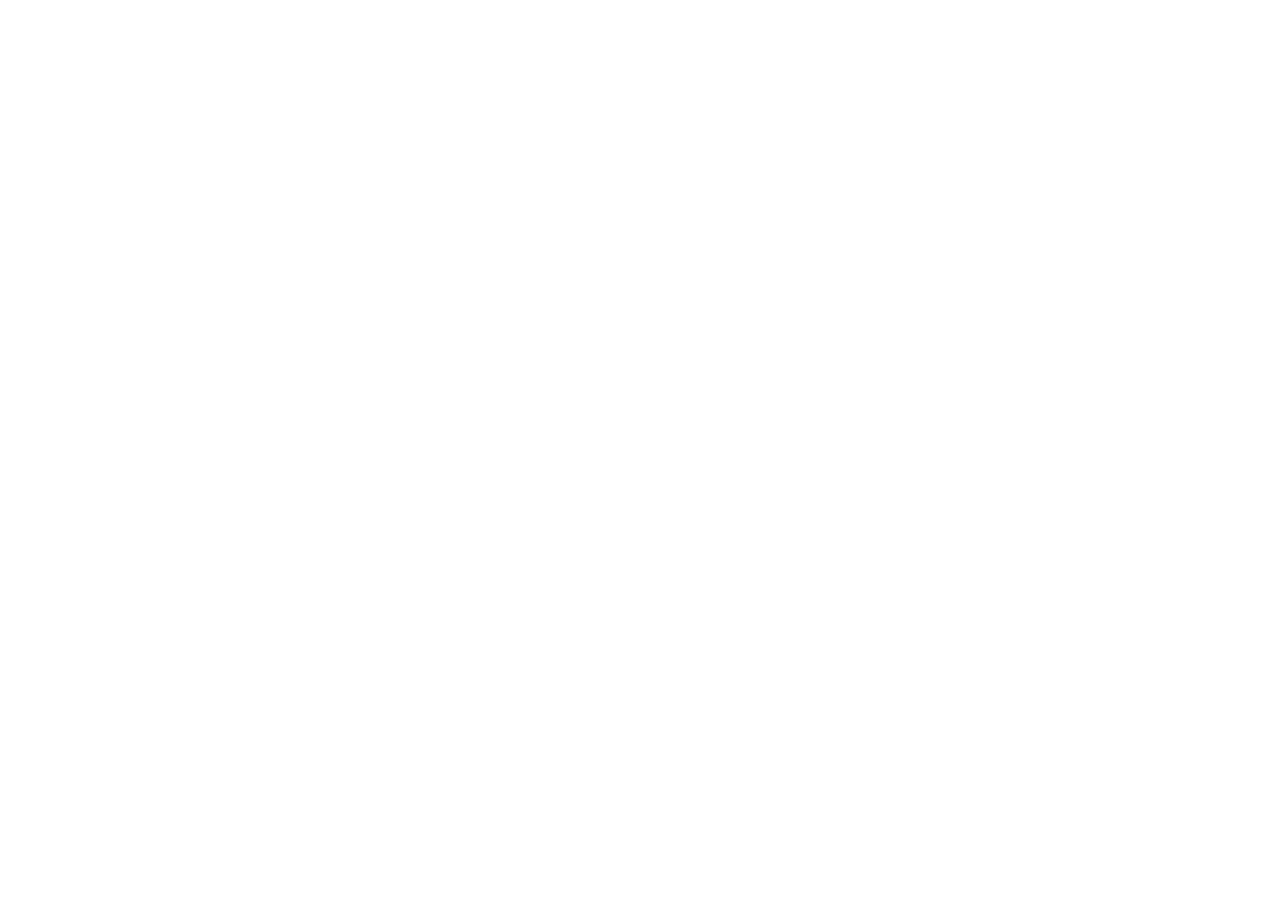
==== about-us.html @ db407edf "is" ====
<!DOCTYPE html>
<html lang="tr">
<head>
    <meta charset="UTF-8">
    <meta http-equiv="X-UA-Compatible" content="IE=edge">
    <meta name="viewport" content="width=device-width, initial-scale=1.0">
    <title>Hakkımızda</title>
</head>
<body>
    
</body>
</html>
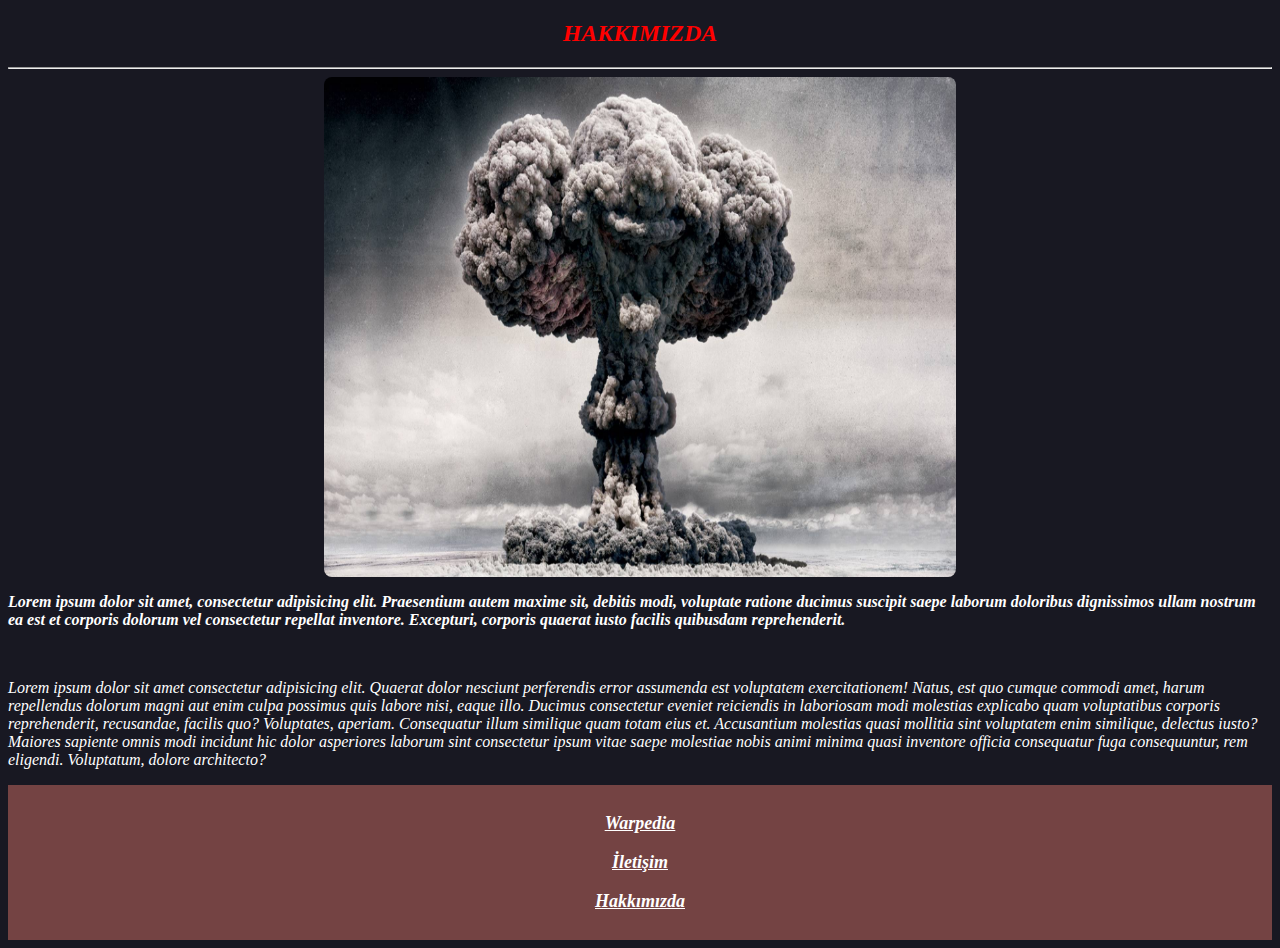
==== commit e19b1b23: "sonhali" ====
--- a/about-us.html
+++ b/about-us.html
@@ -4,9 +4,27 @@
     <meta charset="UTF-8">
     <meta http-equiv="X-UA-Compatible" content="IE=edge">
     <meta name="viewport" content="width=device-width, initial-scale=1.0">
-    <title>Hakkımızda</title>
+    <title>WARPEDİA | HAKKIMIZDA</title>
+    <link rel="stylesheet" href="css/war.css">
 </head>
 <body>
-    
+    <h2>HAKKIMIZDA</h2>
+    <hr>
+    <img width="700" height="500" class="center" src="/images/4.jpg" alt="Hakkımızda">
+
+    <p><strong>
+        Lorem ipsum dolor sit amet, consectetur adipisicing elit. Praesentium autem maxime sit, debitis modi, voluptate ratione ducimus suscipit saepe laborum doloribus dignissimos ullam nostrum ea est et corporis dolorum vel consectetur repellat inventore. Excepturi, corporis quaerat iusto facilis quibusdam reprehenderit.
+    </strong></p>
+    <br>
+   <p>
+    Lorem ipsum dolor sit amet consectetur adipisicing elit. Quaerat dolor nesciunt perferendis error assumenda est voluptatem exercitationem! Natus, est quo cumque commodi amet, harum repellendus dolorum magni aut enim culpa possimus quis labore nisi, eaque illo. Ducimus consectetur eveniet reiciendis in laboriosam modi molestias explicabo quam voluptatibus corporis reprehenderit, recusandae, facilis quo? Voluptates, aperiam. Consequatur illum similique quam totam eius et. Accusantium molestias quasi mollitia sint voluptatem enim similique, delectus iusto? Maiores sapiente omnis modi incidunt hic dolor asperiores laborum sint consectetur ipsum vitae saepe molestiae nobis animi minima quasi inventore officia consequatur fuga consequuntur, rem eligendi. Voluptatum, dolore architecto?
+    </p>
+
+
+    <footer>
+        <p><a href="index.html"><strong>Warpedia</strong></a></p>
+        <p><a href="contact.html"><strong>İletişim</strong></a></p>
+        <p><a href="about-us.html"><strong>Hakkımızda</strong><a></p>
+    </footer>
 </body>
 </html>--- a/css/war.css
+++ b/css/war.css
@@ -0,0 +1,104 @@
+h1,h2,h3,h4,h5,h6{
+    color: red;
+    font-style: oblique;
+    font-size: 20;
+    font-family: Georgia, 'Times New Roman', Times,sans-serif;
+    text-align: center;
+
+}
+
+p{
+    color: rgb(255, 255, 255);
+    font-style: italic;
+    font-size: 12;
+    font-family: Cambria, Cochin, Georgia, Times, 'Times New Roman', serif;
+}
+
+.class{
+    font-size: larger;
+    font-family: Cambria, Cochin, Georgia, Times, 'Times New Roman', serif;
+}
+
+html { 
+  background-color: rgb(24, 24, 34);
+    /* background: url(/images/war.jpg) no-repeat center center fixed; 
+    -webkit-background-size: cover;
+    -moz-background-size: cover;
+    -o-background-size: cover;
+    background-size: cover; */
+}
+
+.menu ul{
+    list-style: none;
+    margin: 0;
+    padding:0;
+  }
+   
+  .menu li{
+    float: left;
+    position: relative;
+    width: 377px;
+  }
+   
+  .menu ul li ul{
+    display: none;
+  }
+   
+  .menu ul li:hover ul{
+    display: block;
+  }
+   
+  .menu ul li a{
+    text-decoration: none;
+    background: #333;
+    display: block;
+    color: white;
+    font-weight: bold;
+    font-family: sans-serif;
+    text-align: center;
+    border-bottom: 2px solid red;
+    border-left: 1px solid #595959;
+    padding: 5px;
+  }
+   
+  .menu ul li ul li a{
+    background: #595959;
+    text-align: center;
+    padding: 5px;
+    border-bottom: 1px solid #333;
+    font-size: .8em;
+  }
+   
+  .menu li a:hover{
+    background: red;
+    transition: .5s;
+  }
+   
+  .menu ul li ul li a:hover{
+    padding-left: 15px;
+    
+  }
+
+
+  footer {
+      text-align: center;
+      padding: 10px;
+      background-color: rgb(116, 67, 67);
+      color: white;
+      font-size: large;
+  }
+
+  .center {
+      display: block;
+      margin-left: auto;
+      margin-right: auto;
+      width: 50%;
+      }
+
+  img {
+      border-radius: 8px;
+      }
+      
+  a{
+    color: rgb(255, 255, 255);
+  }